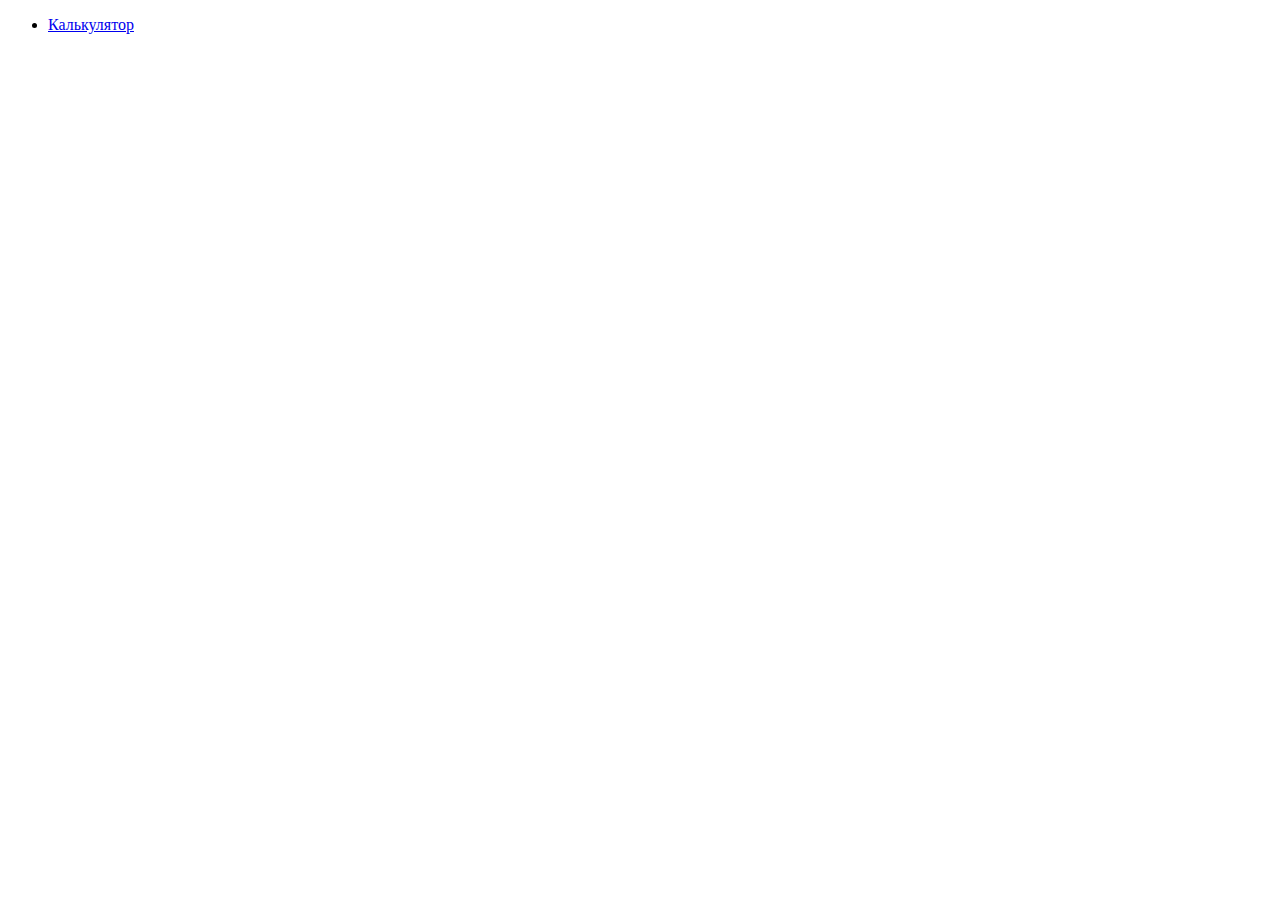
==== index.html @ 13cd86d5 "indexhtml" ====
<!DOCTYPE html>
<html lang="en">
<head>
    <meta charset="UTF-8">
    <title>Задачи по JS</title>
    <link rel="stylesheet" type="text/css" href="style.css">
</head>
<body>
  <ul class="list">
    <li>
      <a href="bjs/07_Number_and_string/index.html">Калькулятор</a>
    </li>  
  </ul>
</body>
</html>
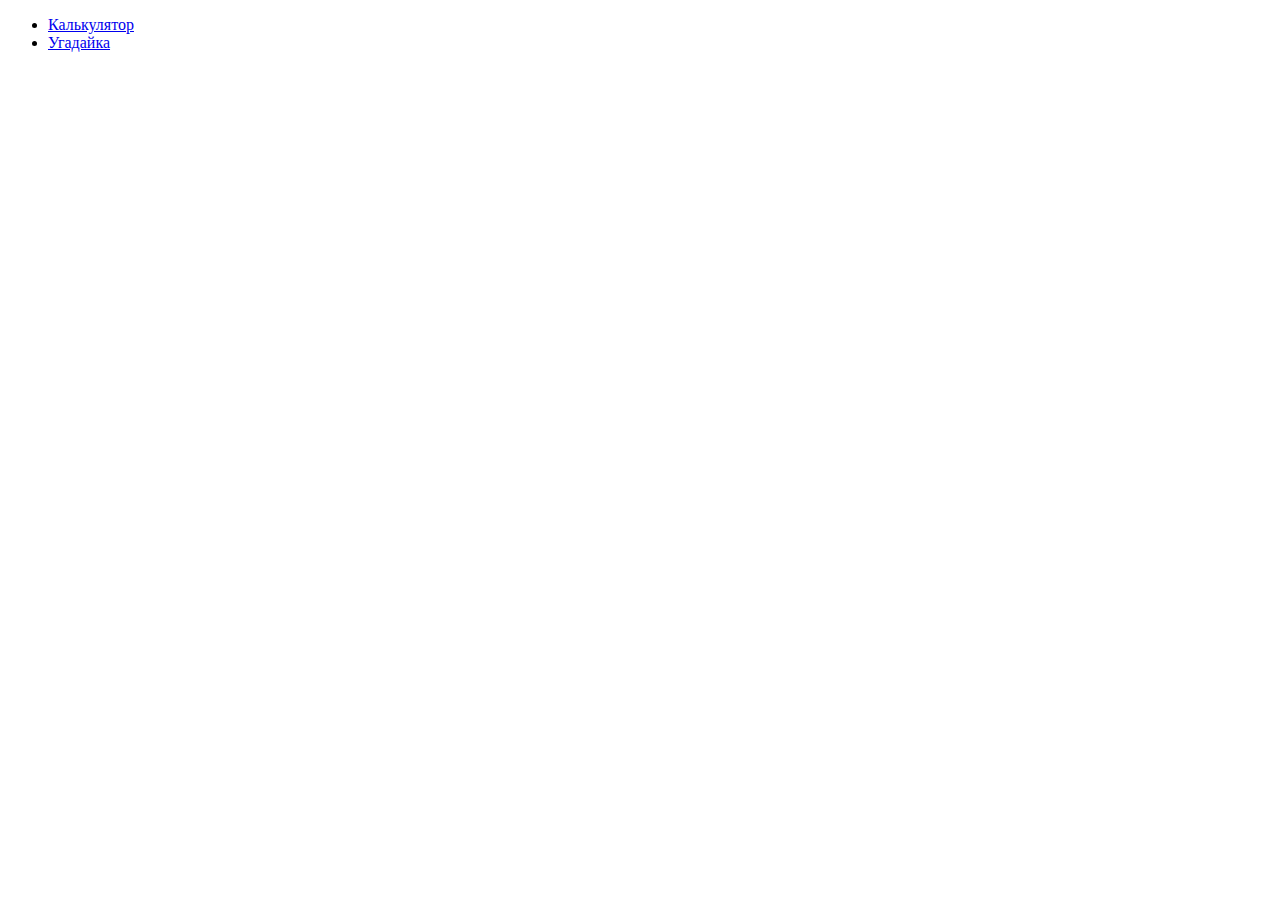
==== commit ee91c84a: "refreshing Calc and Guess" ====
--- a/index.html
+++ b/index.html
@@ -8,8 +8,11 @@
 <body>
   <ul class="list">
     <li>
-      <a href="bjs/07_Number_and_string/index.html">Калькулятор</a>
+      <a href="bjs/07_Number_and_string/index.html">Калькулятор</a>      
     </li>  
+    <li>   
+      <a href="bjs/08_if_else/index.html">Угадайка</a>
+    </li> 
   </ul>
 </body>
 </html>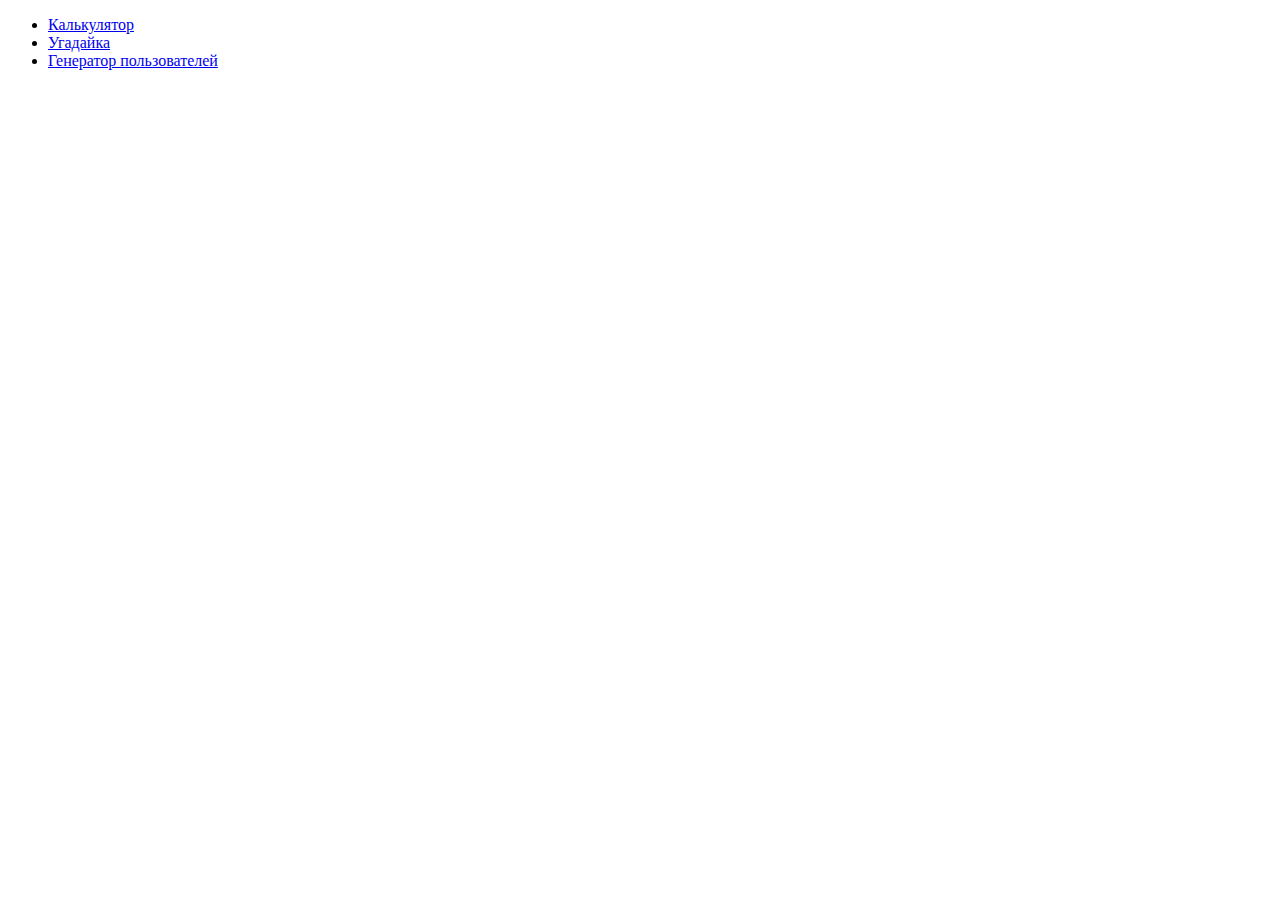
==== commit 6dbbf1d9: "init generation" ====
--- a/index.html
+++ b/index.html
@@ -13,6 +13,9 @@
     <li>   
       <a href="bjs/08_if_else/index.html">Угадайка</a>
     </li> 
+    <li>   
+      <a href="bjs/10_function_object/index.html">Генератор пользователей</a>
+    </li> 
   </ul>
 </body>
 </html>